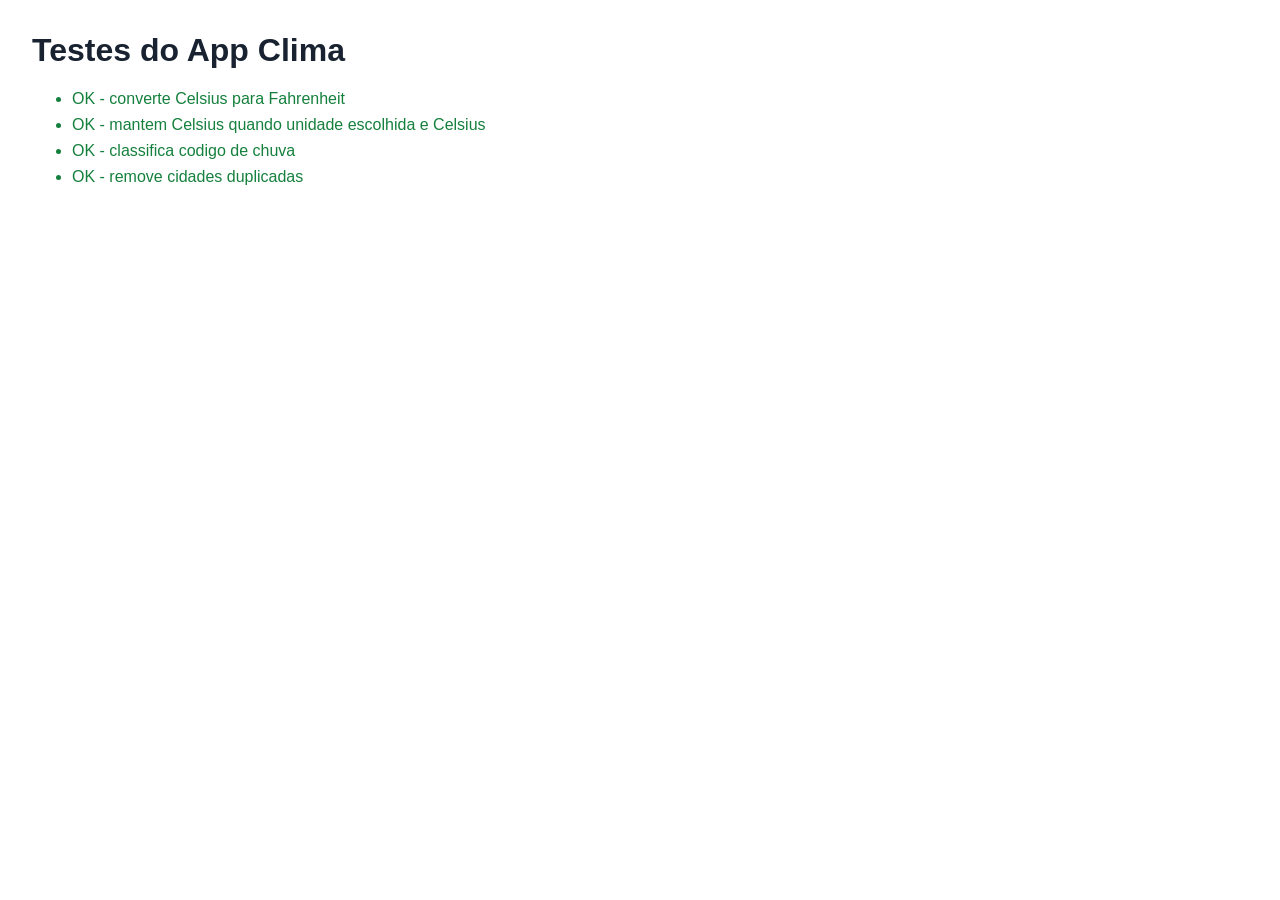
==== tests.html @ 6eca23ac "Melhoria na busca de localidades, aprimorando precisão e finalização do roadmap anterior." ====
<!DOCTYPE html>
<html lang="pt-BR">
<head>
  <meta charset="UTF-8">
  <meta name="viewport" content="width=device-width, initial-scale=1.0">
  <title>Testes - App Clima</title>
  <style>
    body {
      font-family: Arial, Helvetica, sans-serif;
      margin: 32px;
      color: #182230;
    }

    .hidden-fixture {
      display: none;
    }

    li {
      margin-bottom: 8px;
    }

    .pass {
      color: #15803d;
    }

    .fail {
      color: #b42318;
    }
  </style>
</head>
<body>
  <h1>Testes do App Clima</h1>
  <ul id="testResults"></ul>

  <div class="hidden-fixture">
    <form id="searchForm">
      <input id="cityInput">
    </form>
    <p id="message"></p>
    <section id="cityOptions"><ul id="cityOptionsList"></ul></section>
    <section id="weatherResult"></section>
    <p id="locationName"></p>
    <p id="weatherDescription"></p>
    <span id="weatherIcon"></span>
    <span id="temperature"></span>
    <span class="temperature"><span></span><span></span></span>
    <strong id="apparentTemperature"></strong>
    <strong id="humidity"></strong>
    <strong id="wind"></strong>
    <strong id="updatedAt"></strong>
    <div id="forecastList"></div>
    <ul id="recentList"></ul>
    <button id="clearRecentButton"></button>
    <button id="locationButton"></button>
    <button id="themeButton"></button>
    <input type="radio" name="temperatureUnit" value="celsius">
    <input type="radio" name="temperatureUnit" value="fahrenheit">
  </div>

  <script src="script.js"></script>
  <script>
    const testResults = document.querySelector("#testResults");

    function test(description, callback) {
      const item = document.createElement("li");

      try {
        callback();
        item.className = "pass";
        item.textContent = `OK - ${description}`;
      } catch (error) {
        item.className = "fail";
        item.textContent = `ERRO - ${description}: ${error.message}`;
      }

      testResults.appendChild(item);
    }

    function expectEqual(received, expected) {
      if (received !== expected) {
        throw new Error(`esperado ${expected}, recebido ${received}`);
      }
    }

    test("converte Celsius para Fahrenheit", () => {
      applyTemperatureUnit("fahrenheit");
      expectEqual(formatTemperature(20), "68 F");
    });

    test("mantem Celsius quando unidade escolhida e Celsius", () => {
      applyTemperatureUnit("celsius");
      expectEqual(formatTemperature(20), "20 C");
    });

    test("classifica codigo de chuva", () => {
      expectEqual(getWeatherIcon(61), "Chuva");
    });

    test("remove cidades duplicadas", () => {
      const cities = removeDuplicateCities([
        { name: "Mesquita", admin1: "Rio de Janeiro", country: "Brasil", latitude: -22.78, longitude: -43.42 },
        { name: "Mesquita", admin1: "Rio de Janeiro", country: "Brasil", latitude: -22.78, longitude: -43.42 },
      ]);

      expectEqual(cities.length, 1);
    });
  </script>
</body>
</html>
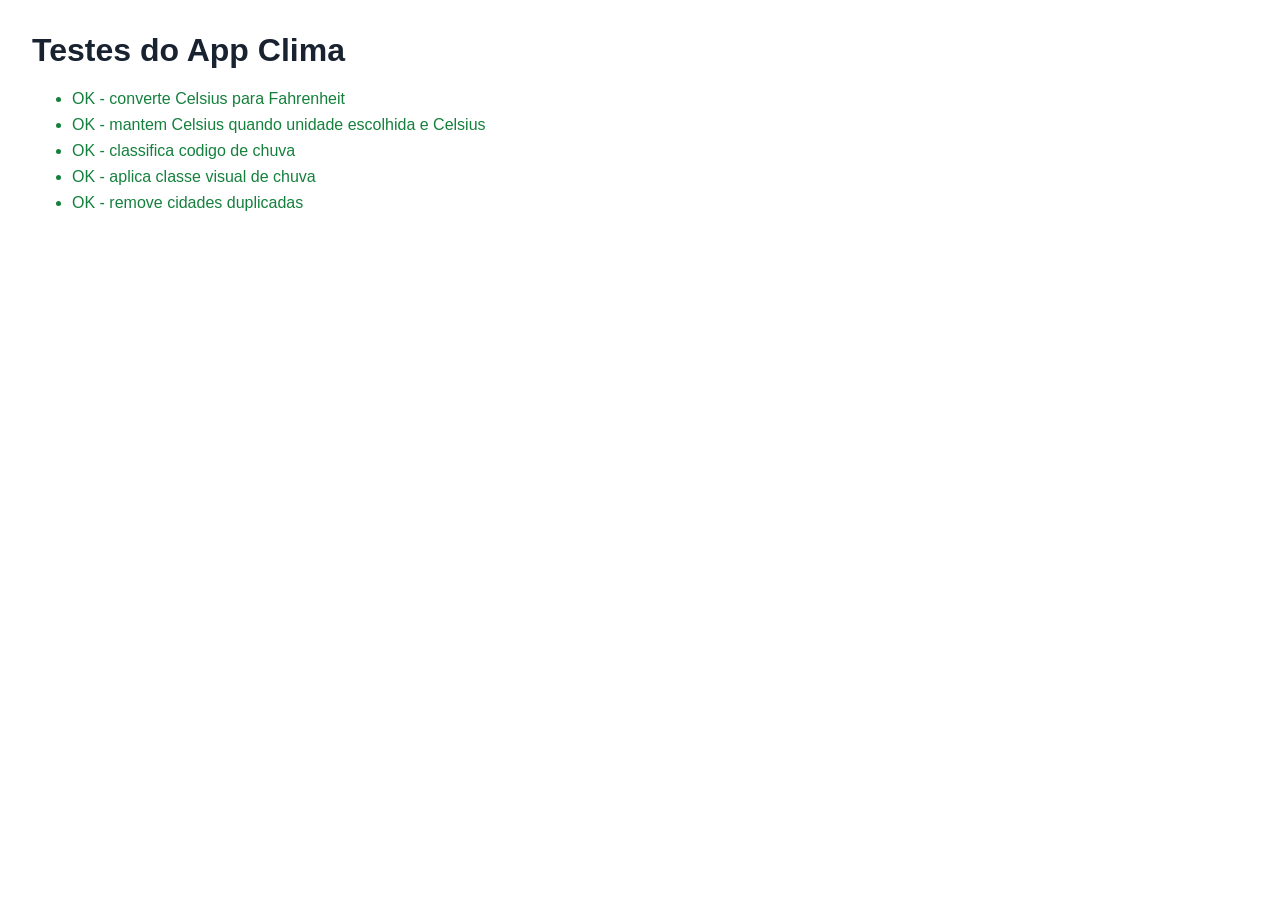
==== commit 12997be2: "Melhoria na busca das cidades e ícones melhores, visual incrementado." ====
--- a/tests.html
+++ b/tests.html
@@ -36,12 +36,14 @@
     <form id="searchForm">
       <input id="cityInput">
     </form>
+    <div id="suggestions"></div>
     <p id="message"></p>
     <section id="cityOptions"><ul id="cityOptionsList"></ul></section>
     <section id="weatherResult"></section>
     <p id="locationName"></p>
     <p id="weatherDescription"></p>
     <span id="weatherIcon"></span>
+    <a id="mapLink"></a>
     <span id="temperature"></span>
     <span class="temperature"><span></span><span></span></span>
     <strong id="apparentTemperature"></strong>
@@ -51,6 +53,7 @@
     <div id="forecastList"></div>
     <ul id="recentList"></ul>
     <button id="clearRecentButton"></button>
+    <button id="clearCacheButton"></button>
     <button id="locationButton"></button>
     <button id="themeButton"></button>
     <input type="radio" name="temperatureUnit" value="celsius">
@@ -96,6 +99,12 @@
       expectEqual(getWeatherIcon(61), "Chuva");
     });
 
+    test("aplica classe visual de chuva", () => {
+      const icon = document.createElement("span");
+      setWeatherIcon(icon, 61);
+      expectEqual(icon.className.includes("weather-icon--rain"), true);
+    });
+
     test("remove cidades duplicadas", () => {
       const cities = removeDuplicateCities([
         { name: "Mesquita", admin1: "Rio de Janeiro", country: "Brasil", latitude: -22.78, longitude: -43.42 },
